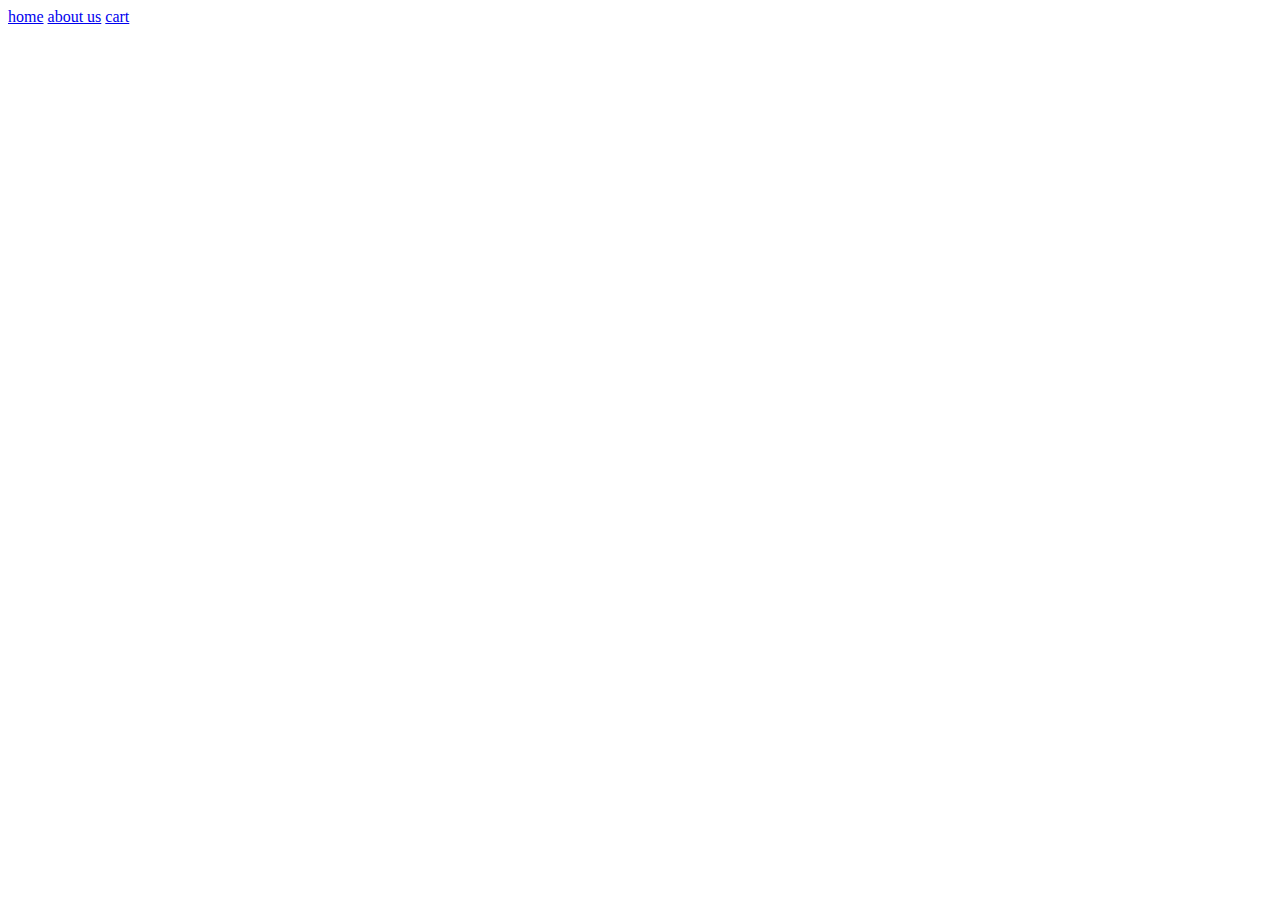
==== MMA240_FinalSite/bunny.html @ 728478fa "Add files via upload" ====
<!DOCTYPE html>

<head>
    <title>Plushie Land</title>
    <link href="style.css" rel="stylesheet" type="text/css">
   

</head>
<div class="logo_title"></div>

<nav>
    <a href="index.html">home</a> 

    <a href="aboutus.html">about us</a>

    <a href="cart.html">cart</a>

</nav>

<body>
    
    
</body>




</html>
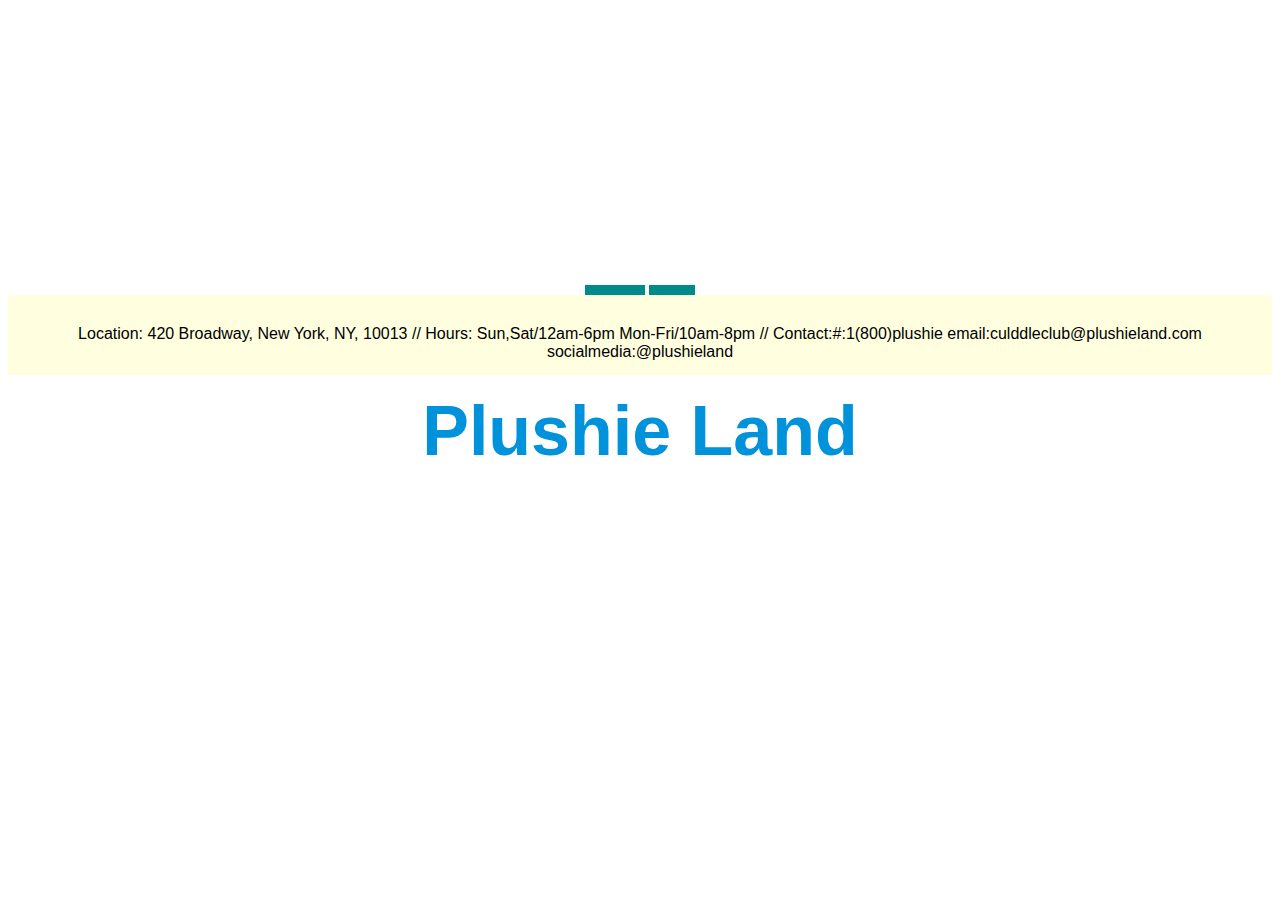
==== commit fb48ccf7: "many changes" ====
--- a/MMA240_FinalSite/bunny.html
+++ b/MMA240_FinalSite/bunny.html
@@ -1,28 +1,45 @@
-<!DOCTYPE html>
-
+<html>
 <head>
     <title>Plushie Land</title>
     <link href="style.css" rel="stylesheet" type="text/css">
-   
+    
 
 </head>
-<div class="logo_title"></div>
+<h1 class="header">Plushie Land</h1>
+
+<body class="site">
+     
 
 <nav>
+    
     <a href="index.html">home</a> 
-
-    <a href="aboutus.html">about us</a>
 
     <a href="cart.html">cart</a>
 
 </nav>
-
-<body>
     
-    
-</body>
 
 
 
 
+
+
+
+
+
+
+
+
+
+
+
+
+
+<footer>
+    Location: 420 Broadway, New York, NY, 10013 // Hours:
+    Sun,Sat/12am-6pm Mon-Fri/10am-8pm //
+Contact:#:1(800)plushie email:culddleclub@plushieland.com socialmedia:@plushieland
+</footer>
+
+    </body>
 </html>--- a/MMA240_FinalSite/style.css
+++ b/MMA240_FinalSite/style.css
@@ -0,0 +1,147 @@
+@media screen and (min-width:800px){
+
+    .site{
+        display: grid;
+        grid-template-columns: repeat(3,1fr);
+        grid-template-areas:
+        "nav nav nav"
+        ""
+        "footer footer footer"
+        ;
+    }
+
+        
+}
+
+
+@media screen and (min-width:1800px){
+    .site{
+        background-color: #ffb775;
+        display: grid;
+        grid-template-columns:(4, 1fr);
+        grid-template-rows:1fr 6fr;
+        grid-template-areas: 
+        "top top top top"
+        "nav nav nav nav"
+        "head head head head"
+        "cat dog din far" 
+            "uni wil"
+        "footer footer footer footer"
+        ;
+        }
+        }
+    
+
+
+
+      nav{
+            grid-area:nav;
+
+        text-align:center;}
+            
+
+  nav a{
+            display:inline-block;
+            padding:10px;
+            background-color: darkcyan;
+            font-family: 'Roboto', sans-serif;
+            color:#ffffff;
+            text-decoration:none;
+            letter-spacing: 0px;
+            text-align:center;
+        
+        }
+        
+       nav a:hover{
+            text-decoration: line-through;
+            color:#fff176;
+        }
+
+    .header{ 
+        grid-area:top;
+        font-family: 'Roboto', sans-serif;
+        font-size: 70px;
+        color:#0092db;
+        width: 100%;
+        height: 200px;
+        text-align: center;
+        padding-top: 60px;
+        margin-bottom:24px;
+        ;
+
+        }
+
+    .header2 {
+            grid-area:head;
+            font-family: 'Roboto', sans-serif;
+            text-align: center;
+            font-size: 60px;
+            height:200px;
+            width: 100%;
+        
+
+        }
+
+    .cats{
+            grid-area:cat;
+        
+        font-family: 'Roboto', sans-serif;
+        text-align: center;
+        text-decoration: none;
+                
+        }
+    .wildlife{
+        grid-area: wil;
+        
+        font-family: 'Roboto', sans-serif;
+        text-align: center;
+        text-decoration: none;
+        }
+
+    .farm{
+        grid-area: far;
+        
+        font-family: 'Roboto', sans-serif;
+        text-align: center;
+        text-decoration: none;
+
+        }
+
+
+
+    .dinosaur{
+            grid-area: din;
+        font-family: 'Roboto', sans-serif;
+        text-align: center;
+        text-decoration: none;
+            }
+
+    .dogs{
+        grid-area: dog;
+        font-family: 'Roboto', sans-serif;
+        text-align: center;
+        text-decoration: none;
+        }
+
+    .unicorn{
+            grid-area: uni;
+        font-family: 'Roboto', sans-serif;
+        text-align: center;
+        text-decoration: none;
+            }
+
+    footer{
+        grid-area: foo;
+        height:50px;
+        background-color: lightyellow;
+        clear: both;
+        margin-top:10px;
+        text-align: center;
+        padding-top: 30px;
+        font-family: 'Roboto', sans-serif;
+        }
+
+
+
+
+
